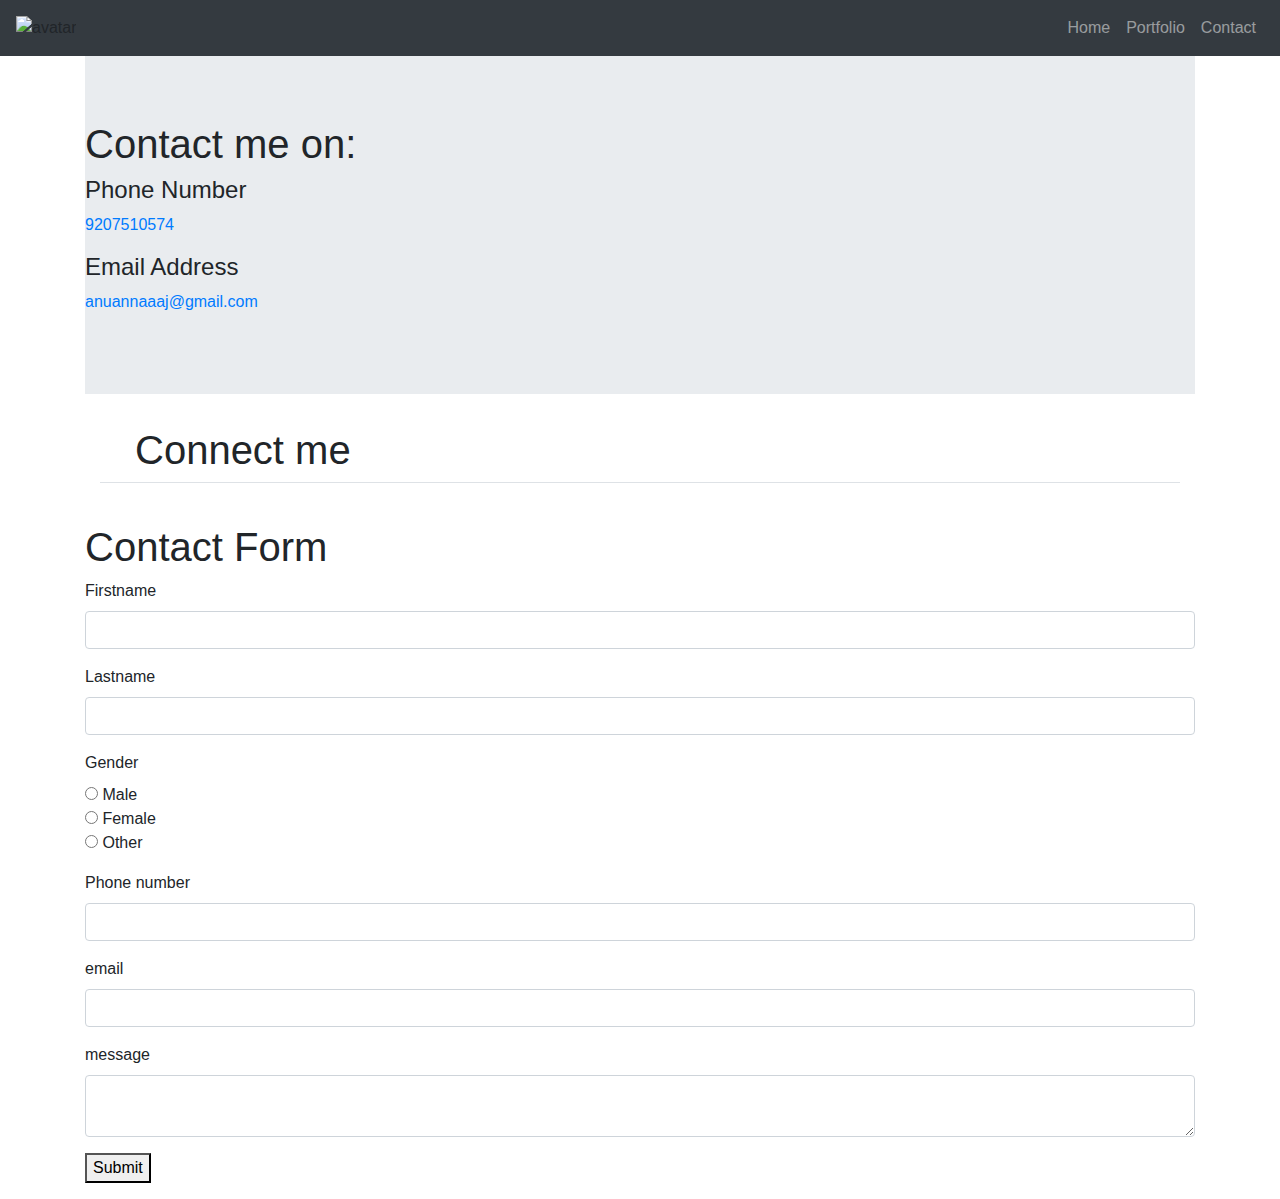
==== contact.html @ 4cf55de4 "final" ====
<!DOCTYPE html>
<html lang="en">
<head>
    <meta charset="UTF-8">
    <meta http-equiv="X-UA-Compatible" content="IE=edge">
    <meta name="viewport" content="width=device-width, initial-scale=1.0">
      
    <!-- Latest compiled and minified CSS -->
<link rel="stylesheet" href="https://maxcdn.bootstrapcdn.com/bootstrap/4.5.2/css/bootstrap.min.css">
<!-- <script src="https://ajax.googleapis.com/ajax/libs/jquery/3.5.1/jquery.min.js"></script> -->
<!-- jQuery library -->
<script src="https://ajax.googleapis.com/ajax/libs/jquery/3.5.1/jquery.min.js"></script>

<!-- Popper JS -->
<script src="https://cdnjs.cloudflare.com/ajax/libs/popper.js/1.16.0/umd/popper.min.js"></script>

<!-- Latest compiled JavaScript -->
<script src="https://maxcdn.bootstrapcdn.com/bootstrap/4.5.2/js/bootstrap.min.js"></script>
<!-- <script src="https://code.jquery.com/jquery-3.6.0.js" integrity="sha256-H+K7U5CnXl1h5ywQfKtSj8PCmoN9aaq30gDh27Xc0jk=" crossorigin="anonymous"></script> -->
<script src="https://cdn.jsdelivr.net/npm/jquery-validation@1.19.3/dist/jquery.validate.js"></script>


<link rel="stylesheet" type="text/css" href="style.css">

<script src="https://kit.fontawesome.com/92cbe903ff.js" crossorigin="anonymous"></script>
<link rel="stylesheet" type="text/css" href="style.css">
    <title>Contact</title>
</head>
<body>
    <header>
        <nav class="navbar navbar-expand-sm bg-dark navbar-dark">
            <ul class="navbar-nav">
              <li class="nav-item active">
                <img src="me.jpeg" href="webfair.html" alt="avatar" class="avatar"> 
              </li>
            </ul>
            <ul class="navbar-nav ml-auto "> 
                <li class="nav-item ">
                    <a class="nav-link" href="index.html">Home</a>
                  </li>  
              <li class="nav-item ">
                <a class="nav-link" href="portfolio.html">Portfolio</a>
              </li>
              <!-- <li class="nav-item ">
                <a class="nav-link" href="favourites.html">My Favourites</a>
              </li> -->
              <li class="nav-item ">
                <a class="nav-link" href="contact.html">Contact</a>
              </li>
            </ul>
          </nav>
      </header>   
      <section>
          <div class="container">
            <div class="row align-items-sm-center">
              <div class="container">
                <div class="jumbotron jumbotron-fluid col-md-12" >
                    <h1>Contact me on:</h1>
                    <h4>Phone Number</h4>
                    <a href="tel:9207510574"><p>9207510574</p></a>
                    <h4>Email Address</h4>
                    <a href="mailto:anuannaaaj@gmail.com"><p>anuannaaaj@gmail.com</p></a>    
                </div>
            </div> 
          </div>     
                <h1 style="margin-left: 50px;">Connect me</h1>
            <div class="container">   
                <div class="row">
                    <div class="col-md-12 " >
                        <table class="table">
                            <tr>
                                <td><a href="https://instagram.com/_anuanna_?utm_medium=copy_link"><i class="fab fa-instagram icon display-1"></i></a></td>
                                <td><a href="https://www.linkedin.com/in/anu-judson-9860a8192"><i class="fab fa-linkedin icon display-1"></i></a></td>
                                <td><a href="https://www.facebook.com/anuanna.judson"><i class="fab fa-facebook icon display-1"></i></a></td>
                            </tr>
                        </table>    
                    </div>
                </div>         
            </div>
            </div>
          </div>
      </section> 
      <section>
        <div class="container">
            <div class="row my-auto">
                <div class="col-12 col-md-12">
                    <h1 class="ss">Contact Form</h1>
                    <form  id="submit-form" class="design">
                        <div class="form-group">
                            <label>Firstname</label>
                            <input type="text" class="form-control input-lg" id="firstname" name="name" oninput="this.value=this.value.replace(/[^A-Za-z-,.;'&/.() ]|^ /g,'')" data-rule="minlen:4">
                            <p style="color: red;" id="firstname_error"></p>
                        </div>
                        <div class="form-group">
                            <label>Lastname</label>
                            <input type="text" class="form-control input-lg" id="lastname" name="lastname" oninput="this.value=this.value.replace(/[^A-Za-z-,.;'&/.() ]|^ /g,'')" data-rule="minlen:4">
                            <p style="color: red;" id="lastname_error"></p>
                        </div>
                        <div class="form-group">
                            <label for="gender">Gender</label><br>
                            <input type="radio"  name="gender" value="male"> Male<br>
                            <input type="radio"  name="gender" value="female"> Female<br>
                            <input type="radio"  name="gender" value="female"> Other
                        </div>
                        <div class="form-group">
                            <label for="phno">Phone number</label>
                            <input type="text" class="form-control input-lg" id="phno"oninput="this.value=this.value.replace(/[^\d]/,'')">
                            <p style="color: red;" id="phno_error"></p>
                        </div>
                        <div class="form-group">
                            <label for="email">email</label>
                            <input type="text" name="email" class="form-control input-lg" id="email">
                            <p style="color: red;" id="email_error"></p>
                        </div>
                        <div class="form-group">
                          <label for="email">message</label><br>
                          <textarea name="message" id="msg" class="form-control input-lg"></textarea>
                          <p style="color: red;" id="msg_error"></p>
                        </div>
                        <button type="submit">Submit</button>
                        <p style="color: red;" id="final_error"></p>
                    </form>
                </div>
            </div>
        </div> 
  </section> 
  <script src="script.js"></script> 
</body>
</html>
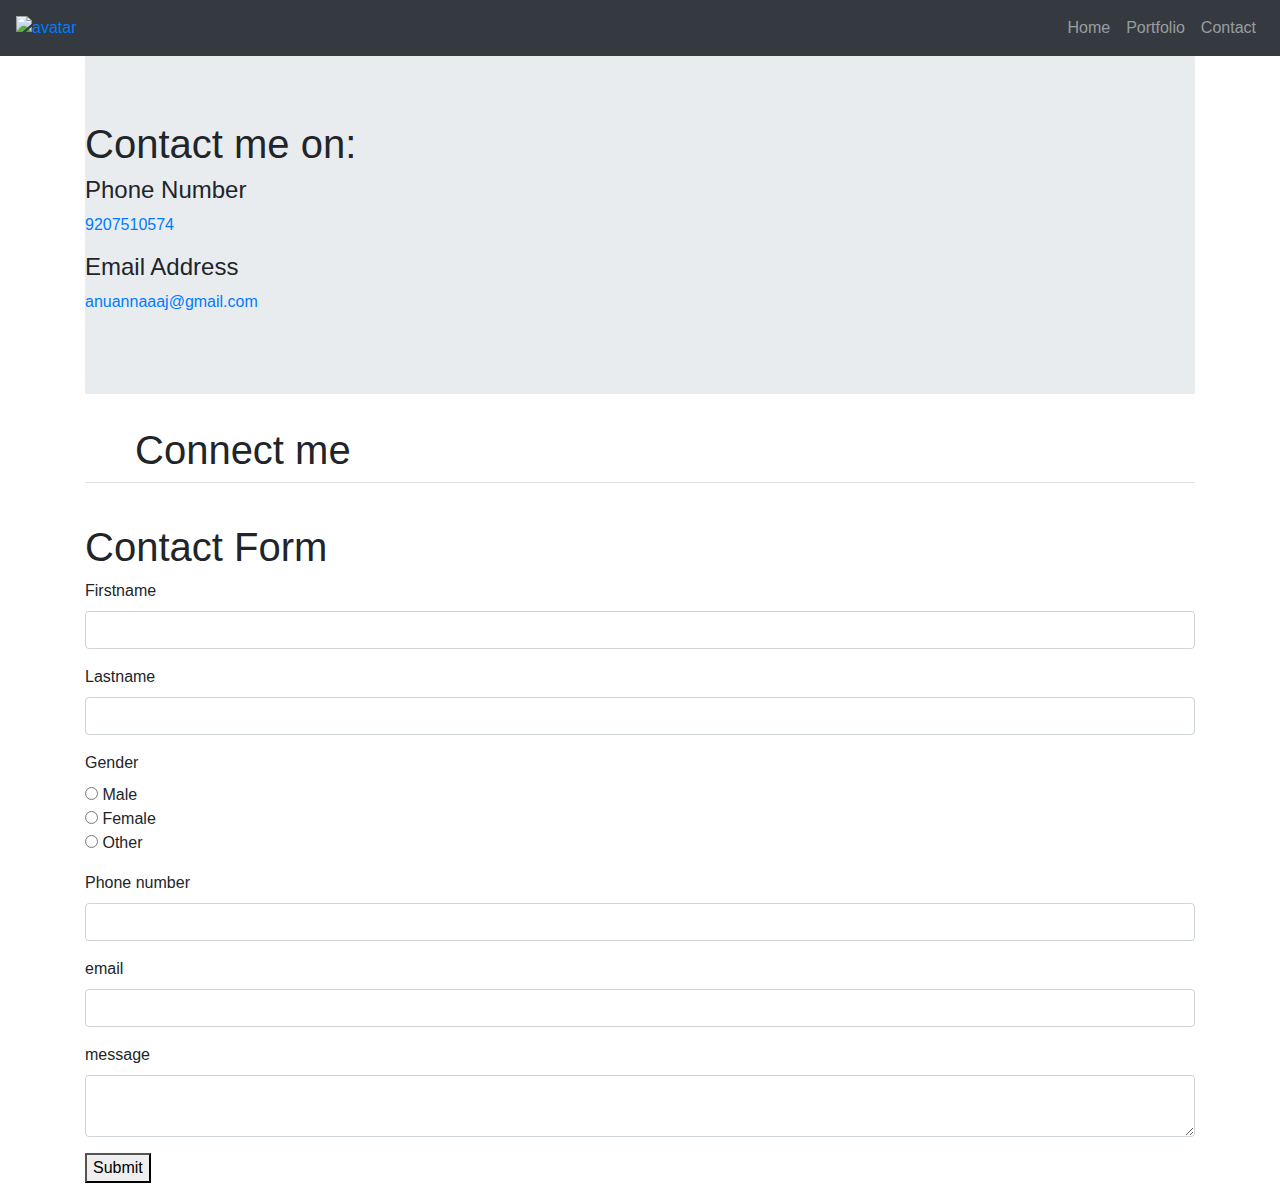
==== commit 07e10673: "final 2" ====
--- a/contact.html
+++ b/contact.html
@@ -31,7 +31,7 @@
         <nav class="navbar navbar-expand-sm bg-dark navbar-dark">
             <ul class="navbar-nav">
               <li class="nav-item active">
-                <img src="me.jpeg" href="webfair.html" alt="avatar" class="avatar"> 
+                <a href="index.html"><img src="me.jpeg" href="index.html" alt="avatar" class="avatar"> </a>
               </li>
             </ul>
             <ul class="navbar-nav ml-auto "> 
@@ -66,12 +66,12 @@
                 <h1 style="margin-left: 50px;">Connect me</h1>
             <div class="container">   
                 <div class="row">
-                    <div class="col-md-12 " >
+                    <div class="col-12" >
                         <table class="table">
-                            <tr>
-                                <td><a href="https://instagram.com/_anuanna_?utm_medium=copy_link"><i class="fab fa-instagram icon display-1"></i></a></td>
-                                <td><a href="https://www.linkedin.com/in/anu-judson-9860a8192"><i class="fab fa-linkedin icon display-1"></i></a></td>
-                                <td><a href="https://www.facebook.com/anuanna.judson"><i class="fab fa-facebook icon display-1"></i></a></td>
+                            <tr class="row justify-content-around">
+                                <td class="col-12 col-sm-4 "><a href="https://instagram.com/_anuanna_?utm_medium=copy_link" target="blank"><i class="fab fa-instagram icon display-1"></i></a></td>
+                                <td class="col-12 col-sm-4 "><a href="https://www.linkedin.com/in/anu-judson-9860a8192" target="blank"><i class="fab fa-linkedin icon display-1"></i></a></td>
+                                <td class="col-12 col-sm-4 "><a href="https://www.facebook.com/anuanna.judson" target="blank"><i class="fab fa-facebook icon display-1"></i></a></td>
                             </tr>
                         </table>    
                     </div>
@@ -104,7 +104,7 @@
                         </div>
                         <div class="form-group">
                             <label for="phno">Phone number</label>
-                            <input type="text" class="form-control input-lg" id="phno"oninput="this.value=this.value.replace(/[^\d]/,'')">
+                            <input type="text" class="form-control input-lg" id="phno"oninput="this.value=this.value.replace(/[^\d]/,'')" maxlength="10">
                             <p style="color: red;" id="phno_error"></p>
                         </div>
                         <div class="form-group">
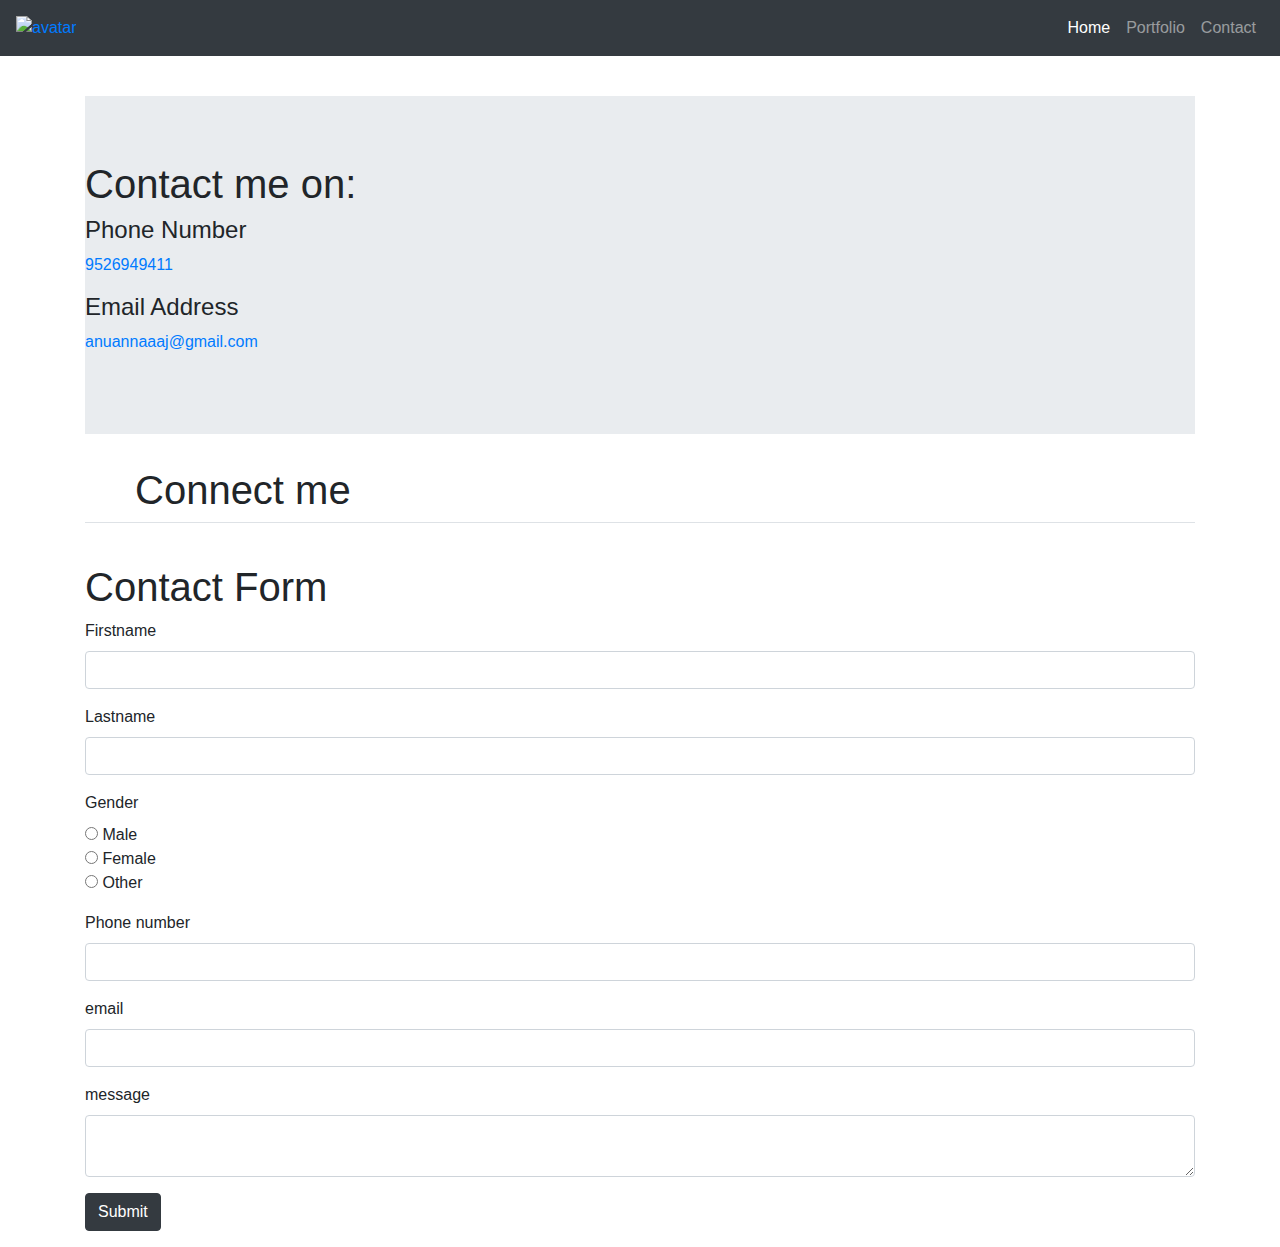
==== commit afcb1577: "Update contact.html" ====
--- a/contact.html
+++ b/contact.html
@@ -28,36 +28,38 @@
 </head>
 <body>
     <header>
-        <nav class="navbar navbar-expand-sm bg-dark navbar-dark">
-            <ul class="navbar-nav">
-              <li class="nav-item active">
-                <a href="index.html"><img src="me.jpeg" href="index.html" alt="avatar" class="avatar"> </a>
-              </li>
-            </ul>
-            <ul class="navbar-nav ml-auto "> 
-                <li class="nav-item ">
-                    <a class="nav-link" href="index.html">Home</a>
-                  </li>  
-              <li class="nav-item ">
-                <a class="nav-link" href="portfolio.html">Portfolio</a>
-              </li>
-              <!-- <li class="nav-item ">
-                <a class="nav-link" href="favourites.html">My Favourites</a>
-              </li> -->
-              <li class="nav-item ">
-                <a class="nav-link" href="contact.html">Contact</a>
-              </li>
-            </ul>
+        <nav class="navbar navbar-expand-sm bg-dark navbar-dark fixed-top">
+            <button class="navbar-toggler" type="button" data-toggle="collapse" data-target="#navbarNav" aria-controls="navbarNav" aria-expanded="false" aria-label="Toggle navigation">
+              <span class="navbar-toggler-icon"></span>
+            </button>
+            <div class="collapse navbar-collapse" id="navbarNav">
+              <ul class="navbar-nav">
+                <li class="nav-item active">
+                  <a href="index.html"><img src="me.jpeg" href="index.html" alt="avatar" class="avatar"> </a>
+                </li>
+              </ul>
+              <ul class="navbar-nav ml-auto "> 
+                <li class="nav-item active">
+                  <a class="nav-link" href="index.html">Home<span class="sr-only">(current)</span></a>
+                </li>
+                <li class="nav-item">
+                  <a class="nav-link" href="portfolio.html">Portfolio</a>
+                </li>
+                <li class="nav-item">
+                  <a class="nav-link" href="contact.html">Contact</a>
+                </li>
+              </ul>
+            </div>
           </nav>
       </header>   
       <section>
-          <div class="container">
+          <div class="container  mt-5 pt-5">
             <div class="row align-items-sm-center">
               <div class="container">
                 <div class="jumbotron jumbotron-fluid col-md-12" >
                     <h1>Contact me on:</h1>
                     <h4>Phone Number</h4>
-                    <a href="tel:9207510574"><p>9207510574</p></a>
+                    <a href="tel:9526949411"><p>9526949411</p></a>
                     <h4>Email Address</h4>
                     <a href="mailto:anuannaaaj@gmail.com"><p>anuannaaaj@gmail.com</p></a>    
                 </div>
@@ -117,7 +119,7 @@
                           <textarea name="message" id="msg" class="form-control input-lg"></textarea>
                           <p style="color: red;" id="msg_error"></p>
                         </div>
-                        <button type="submit">Submit</button>
+                        <button type="submit " class="btn btn-dark"> Submit</button>
                         <p style="color: red;" id="final_error"></p>
                     </form>
                 </div>
@@ -126,4 +128,4 @@
   </section> 
   <script src="script.js"></script> 
 </body>
-</html>+</html>
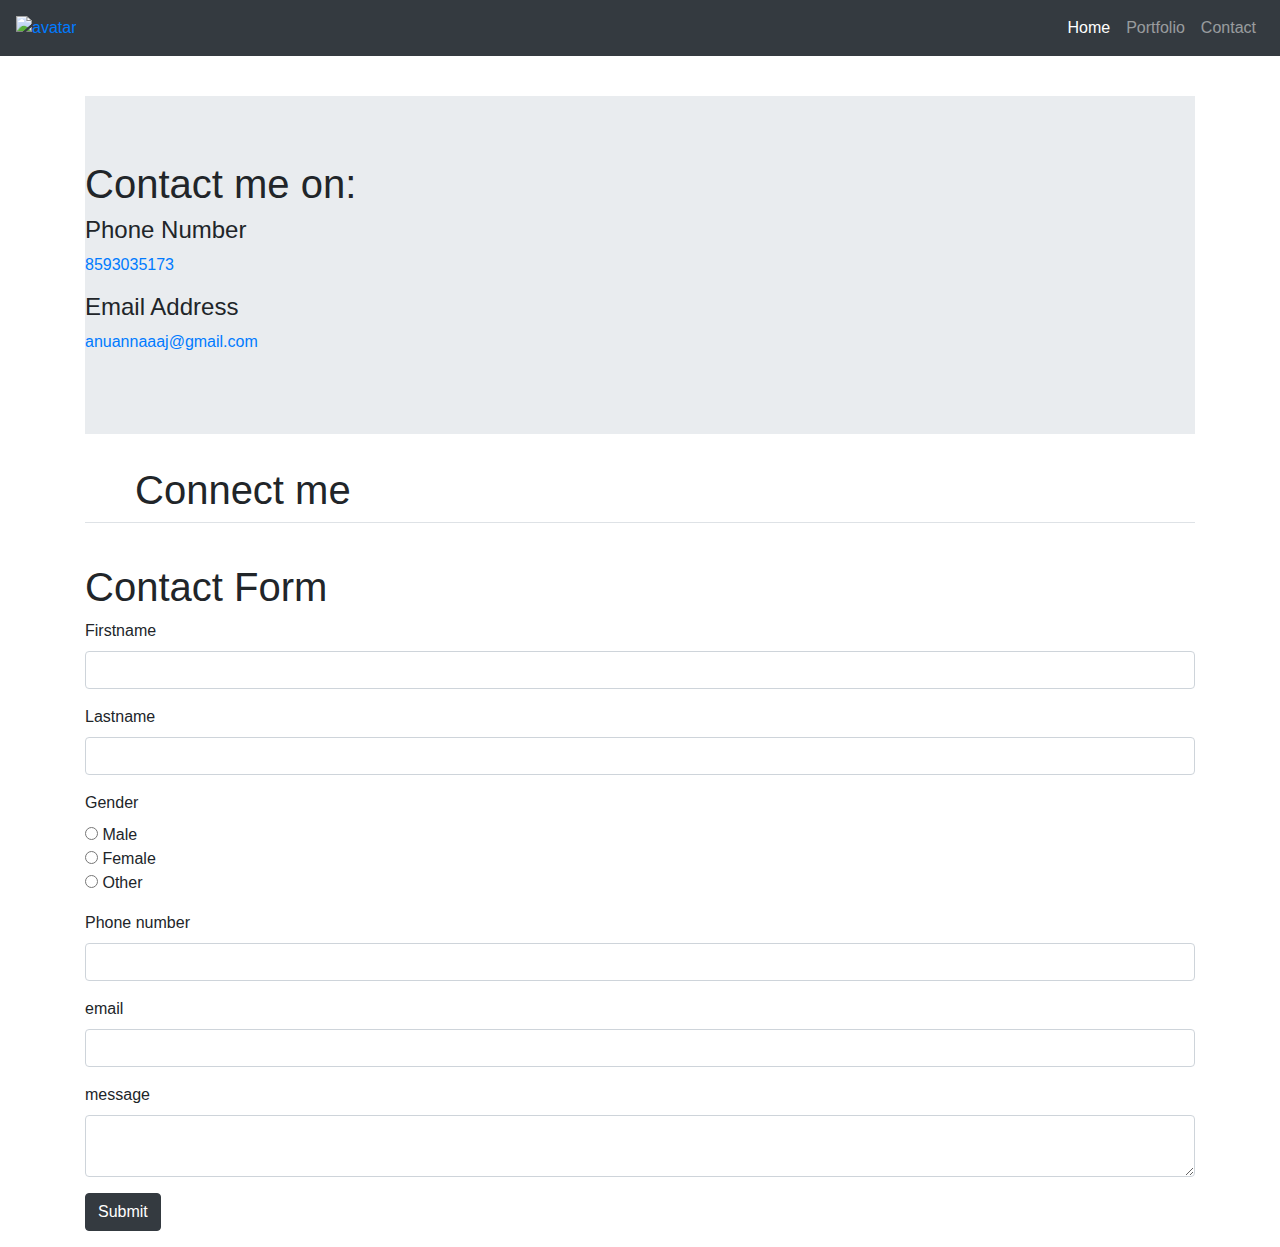
==== commit c861a663: "update phone number" ====
--- a/contact.html
+++ b/contact.html
@@ -59,7 +59,7 @@
                 <div class="jumbotron jumbotron-fluid col-md-12" >
                     <h1>Contact me on:</h1>
                     <h4>Phone Number</h4>
-                    <a href="tel:9526949411"><p>9526949411</p></a>
+                    <a href="tel:8593035173"><p>8593035173</p></a>
                     <h4>Email Address</h4>
                     <a href="mailto:anuannaaaj@gmail.com"><p>anuannaaaj@gmail.com</p></a>    
                 </div>
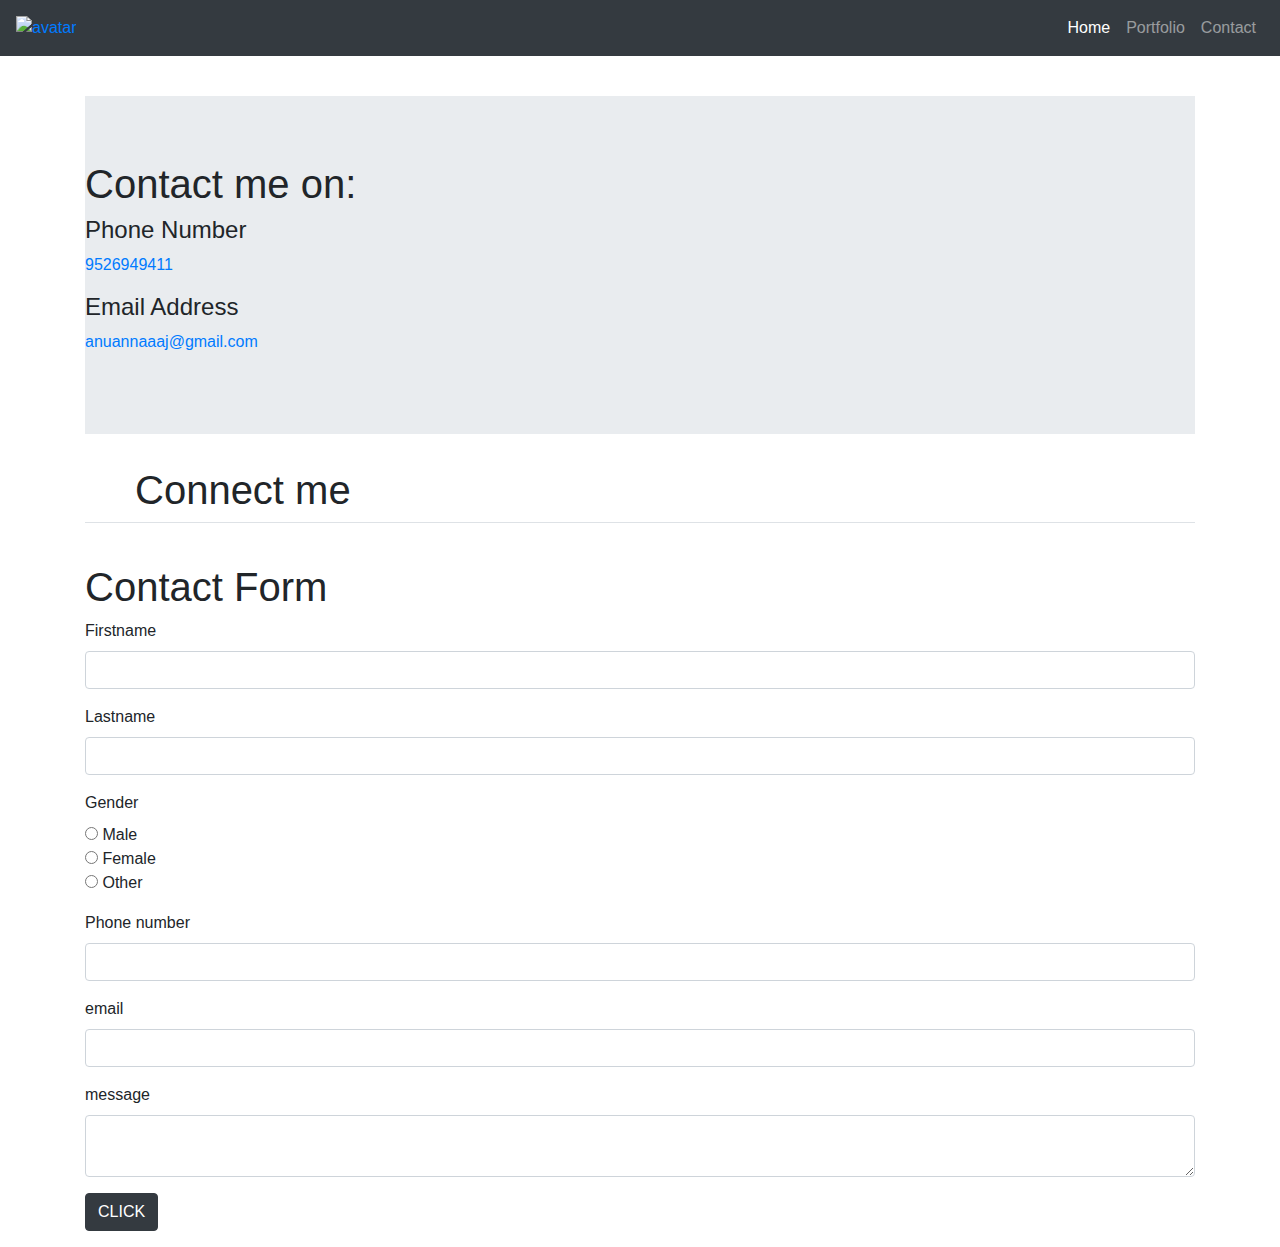
==== commit 2e4b08db: "Click updated" ====
--- a/contact.html
+++ b/contact.html
@@ -59,7 +59,7 @@
                 <div class="jumbotron jumbotron-fluid col-md-12" >
                     <h1>Contact me on:</h1>
                     <h4>Phone Number</h4>
-                    <a href="tel:8593035173"><p>8593035173</p></a>
+                    <a href="tel:9526949411"><p>9526949411</p></a>
                     <h4>Email Address</h4>
                     <a href="mailto:anuannaaaj@gmail.com"><p>anuannaaaj@gmail.com</p></a>    
                 </div>
@@ -119,7 +119,7 @@
                           <textarea name="message" id="msg" class="form-control input-lg"></textarea>
                           <p style="color: red;" id="msg_error"></p>
                         </div>
-                        <button type="submit " class="btn btn-dark"> Submit</button>
+                        <button type="submit " class="btn btn-dark"> CLICK</button>
                         <p style="color: red;" id="final_error"></p>
                     </form>
                 </div>
